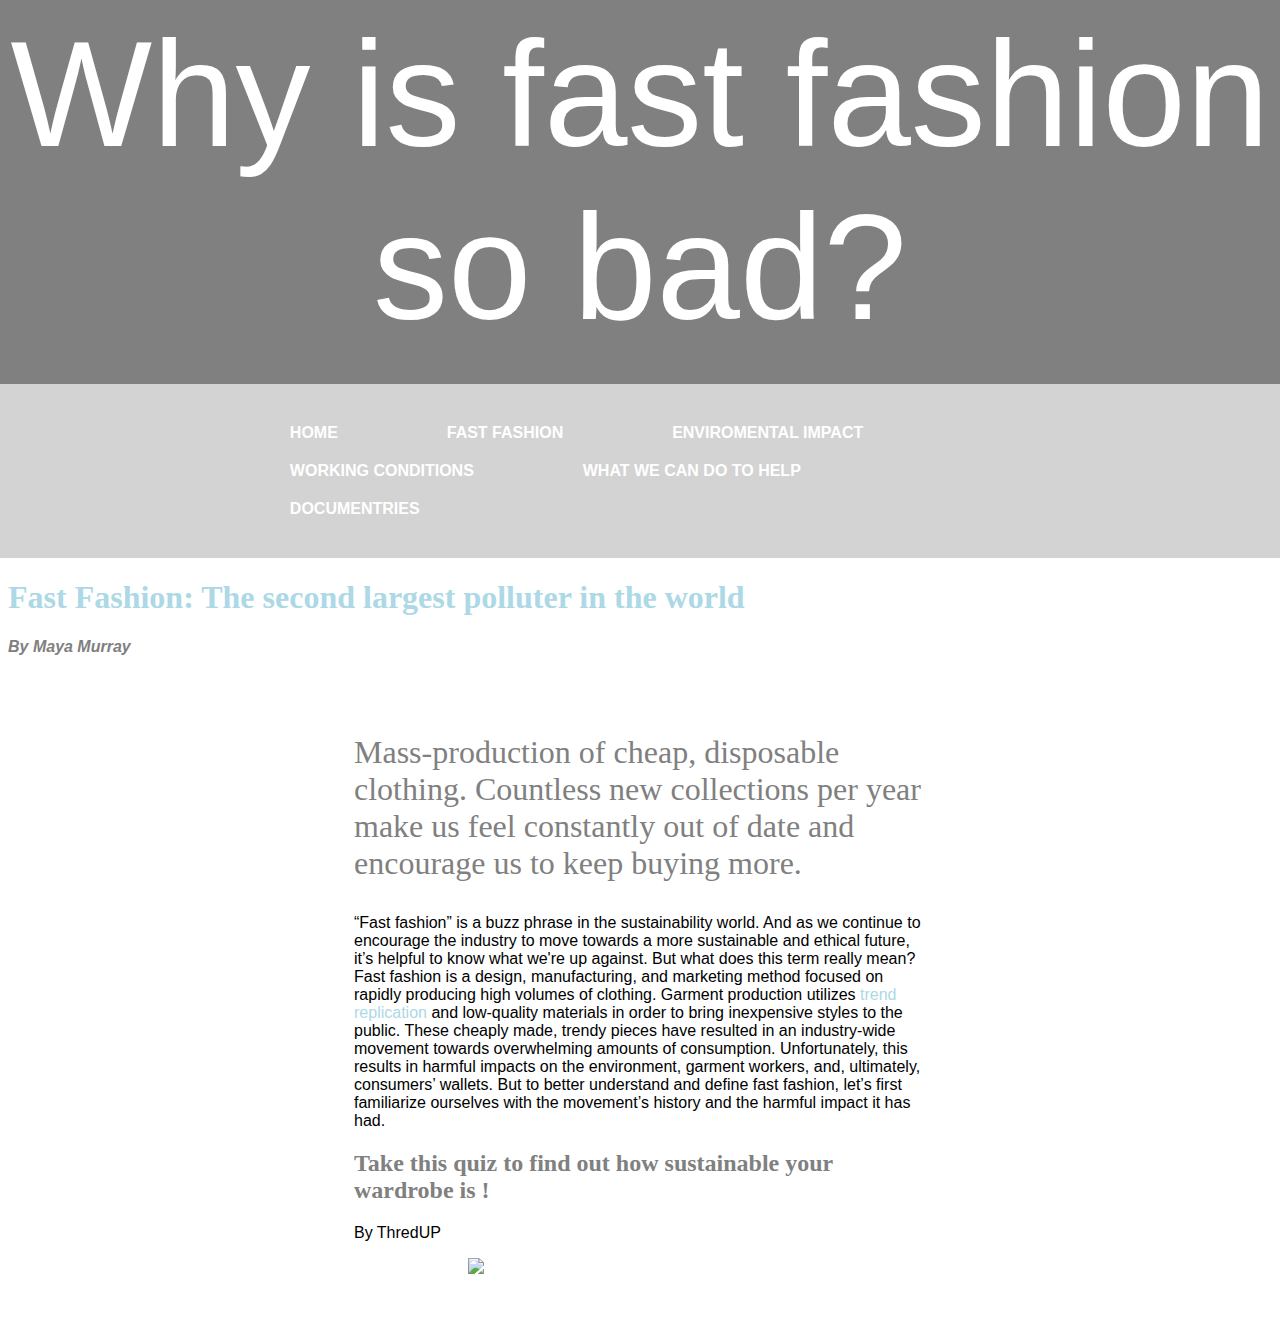
==== index.html @ 6036c169 "Add files via upload" ====
<!DOCTYPE html>
<html>

<head>
  <title>Page Title</title>
   <link rel="stylesheet" type="text/css" href="style.css">
<link rel="preconnect" href="https://fonts.googleapis.com">
<link rel="preconnect" href="https://fonts.gstatic.com" crossorigin>
<link href="https://fonts.googleapis.com/css2?family=Bebas+Neue&display=swap" rel="stylesheet">


<body>

		                                            
		<header>
		  Why is fast fashion so bad?
		</header>
	  <nav>
	    <ul>
	      <li><a href="\\internal.waitakigirlshigh.school.nz\users\Home\Students\mmurray\Documents\fast fashion\index.html">Home</a></li>
	       <li><a href= "\\internal.waitakigirlshigh.school.nz\users\Home\Students\mmurray\Documents\fast fashion\fast fashion.html">Fast fashion</a></li>
	        <li><a href= "\\internal.waitakigirlshigh.school.nz\users\Home\Students\mmurray\Documents\fast fashion\enviromental impact.html.html">Enviromental impact</a></li>
	      <li><a href="\\internal.waitakigirlshigh.school.nz\users\Home\Students\mmurray\Documents\fast fashion\working conditions.html">Working conditions</a></li>
	      <li><a href="\\internal.waitakigirlshigh.school.nz\users\Home\Students\mmurray\Documents\fast fashion\what we can do to help.html">What we can do to help</a></li>
	             <li><a href="\\internal.waitakigirlshigh.school.nz\users\Home\Students\mmurray\Documents\fast fashion\documentries.html">Documentries</a></li>
	    </ul>
	  </nav>

	<h1 id="home">Fast Fashion: The second largest polluter in the world</h1>

<p class="byline">By Maya Murray </p>
<div id="wrapper">
<p class="intro">Mass-production of cheap, disposable clothing. Countless new collections per year make us feel constantly out of date and encourage us to keep buying more.


<p>“Fast fashion” is a buzz phrase in the sustainability world. And as we continue to encourage the industry to move towards a more sustainable and ethical future, it’s helpful to know what we're up against. But what does this term really mean?

Fast fashion is a design, manufacturing, and marketing method focused on rapidly producing high volumes of clothing. Garment production utilizes <font color="lightblue">trend replication</font> and low-quality materials in order to bring inexpensive styles to the public. These cheaply made, trendy pieces have resulted in an industry-wide movement towards overwhelming amounts of consumption. Unfortunately, this results in harmful impacts on the environment, garment workers, and, ultimately, consumers’ wallets.

But to better understand and define fast fashion, let’s first familiarize ourselves with the movement’s history and the harmful impact it has had.</p>

<H2>Take this quiz to find out how sustainable your wardrobe is !</H2>

<p>By ThredUP</p>

<a href="https://www.thredup.com/fashionfootprint"> <img id="main" src="ffquiz.png"></a>







</div>
</body>

</html>
---- style.css ----
body {
  background: white;
}

h1 {
	color: lightblue;
	font-family: roboto;
	font-size: 200%;
}

h2 {
  color:grey;
}

.byline {
  font-style: italic;
  font-weight: bold;
  color: grey;
}

p{
 font-family: 'PT Sans Narrow', sans-serif;
}
.intro{
  font-size: 200%;
  font-family: roboto;
  color:#808080;
}

#main {
  width: 60%;
  display: block;
  margin: auto;
}
  
#wrapper {
   background: white;
   width: 50%;
   margin: auto;
   padding: 30px;
  
}

header {
 background-color: grey;
  margin: -30px;
  color: white;
  padding: 30px;
  font-size: 150px;
  font-family: 'Francois', sans-serif;
  text-align: center;
}

nav {
  background-color: lightgrey;
  padding: 30px;
  color: white;
  margin-top: 30px;
  margin-left: -30px;
  margin-right: -30px;
  text-transform: uppercase;
  font-family: helvetica;
  font-weight: bold;
}

nav ul li {
  display: inline-block;

  margin: 0 5%;
}

nav ul {
  width: 70%;
  margin: auto;
}

nav ul li a {
  color: white;
  text-decoration: none;
  display: block;
  padding: 10px;
}

li a:hover {
  text-shadow: 2px 2px 5px white;
}
   
  #secondary {
  width: 20%;
  display: block;
  margin: 300spx;
  
}

  #third {
  width: 20%;
  display: block;
  margin: 300spx;
  
   }
  
    #fourth {
  width: 20%;
  display: block;
  margin: 300spx;
  
 }
    #fifth{
  width: 20%;
  display: block;
  margin: 300spx;
  
  
}

    #AralSea{
  width: ;
  display: inline;
  margin: auto;
  padding:10px;
    }
    
      #AralSea2{
  width: ;
  display: inline;
  margin: auto;
  padding:10px;
}
  
  * {
  box-sizing: border-box;
}

.column {
  float: left;
  width: 50%;
  padding: 5px;
}

/* Clearfix (clear floats) */
.row::after {
  content: "";
  clear: both;
  display: table;
  
}

  #wycdth{
  width: 50%;
  display: block;
  margin: 300spx;
  
  }
  
    #wycdth2{
  width: 30%;
  display: block;
  margin: 300spx;
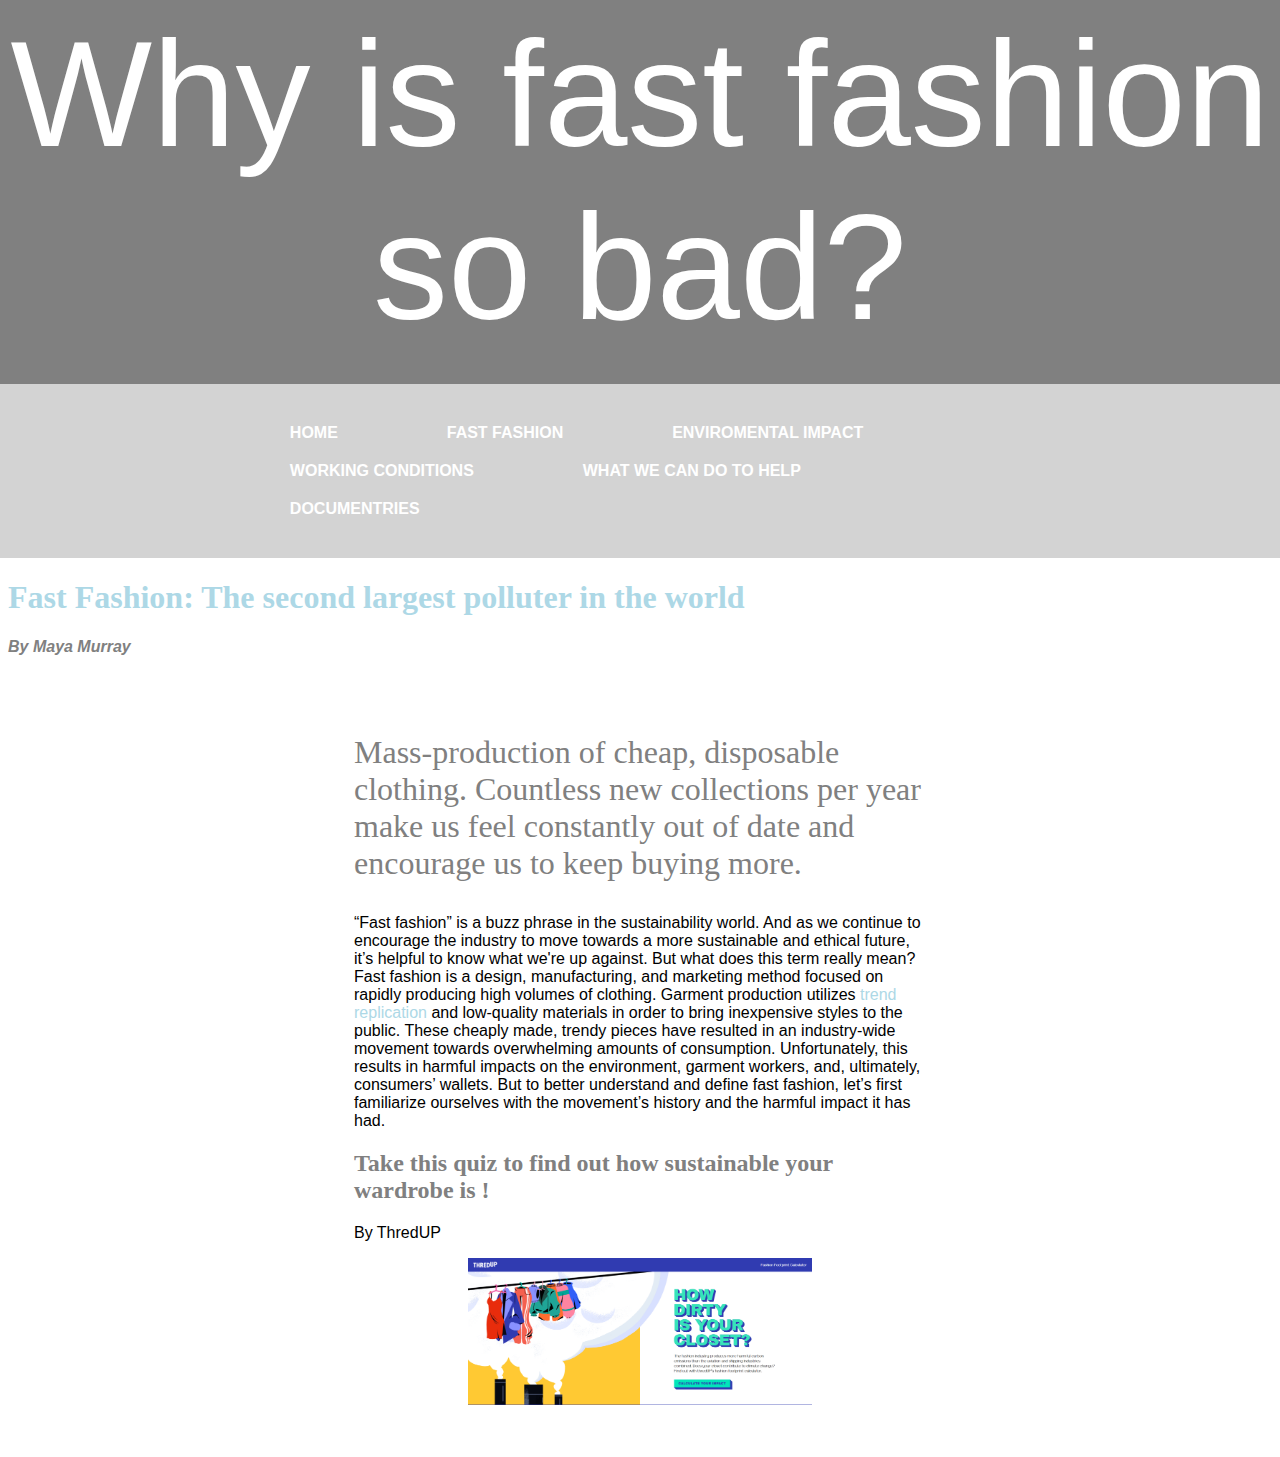
==== commit 8a27b5a4: "Update index.html" ====
--- a/index.html
+++ b/index.html
@@ -17,12 +17,12 @@
 		</header>
 	  <nav>
 	    <ul>
-	      <li><a href="\\internal.waitakigirlshigh.school.nz\users\Home\Students\mmurray\Documents\fast fashion\index.html">Home</a></li>
-	       <li><a href= "\\internal.waitakigirlshigh.school.nz\users\Home\Students\mmurray\Documents\fast fashion\fast fashion.html">Fast fashion</a></li>
-	        <li><a href= "\\internal.waitakigirlshigh.school.nz\users\Home\Students\mmurray\Documents\fast fashion\enviromental impact.html.html">Enviromental impact</a></li>
-	      <li><a href="\\internal.waitakigirlshigh.school.nz\users\Home\Students\mmurray\Documents\fast fashion\working conditions.html">Working conditions</a></li>
-	      <li><a href="\\internal.waitakigirlshigh.school.nz\users\Home\Students\mmurray\Documents\fast fashion\what we can do to help.html">What we can do to help</a></li>
-	             <li><a href="\\internal.waitakigirlshigh.school.nz\users\Home\Students\mmurray\Documents\fast fashion\documentries.html">Documentries</a></li>
+	      <li><a href="index.html">Home</a></li>
+	       <li><a href= "fast fashion.html">Fast fashion</a></li>
+	        <li><a href= "enviromental impact.html.html">Enviromental impact</a></li>
+	      <li><a href="working conditions.html">Working conditions</a></li>
+	      <li><a href="what we can do to help.html">What we can do to help</a></li>
+	             <li><a href="documentries.html">Documentries</a></li>
 	    </ul>
 	  </nav>
 
@@ -43,7 +43,7 @@
 
 <p>By ThredUP</p>
 
-<a href="https://www.thredup.com/fashionfootprint"> <img id="main" src="ffquiz.png"></a>
+<a href="https://www.thredup.com/fashionfootprint"> <img id="main" src="ffquiz.PNG"></a>
 
 
 
@@ -54,4 +54,4 @@
 </div>
 </body>
 
-</html>+</html>
